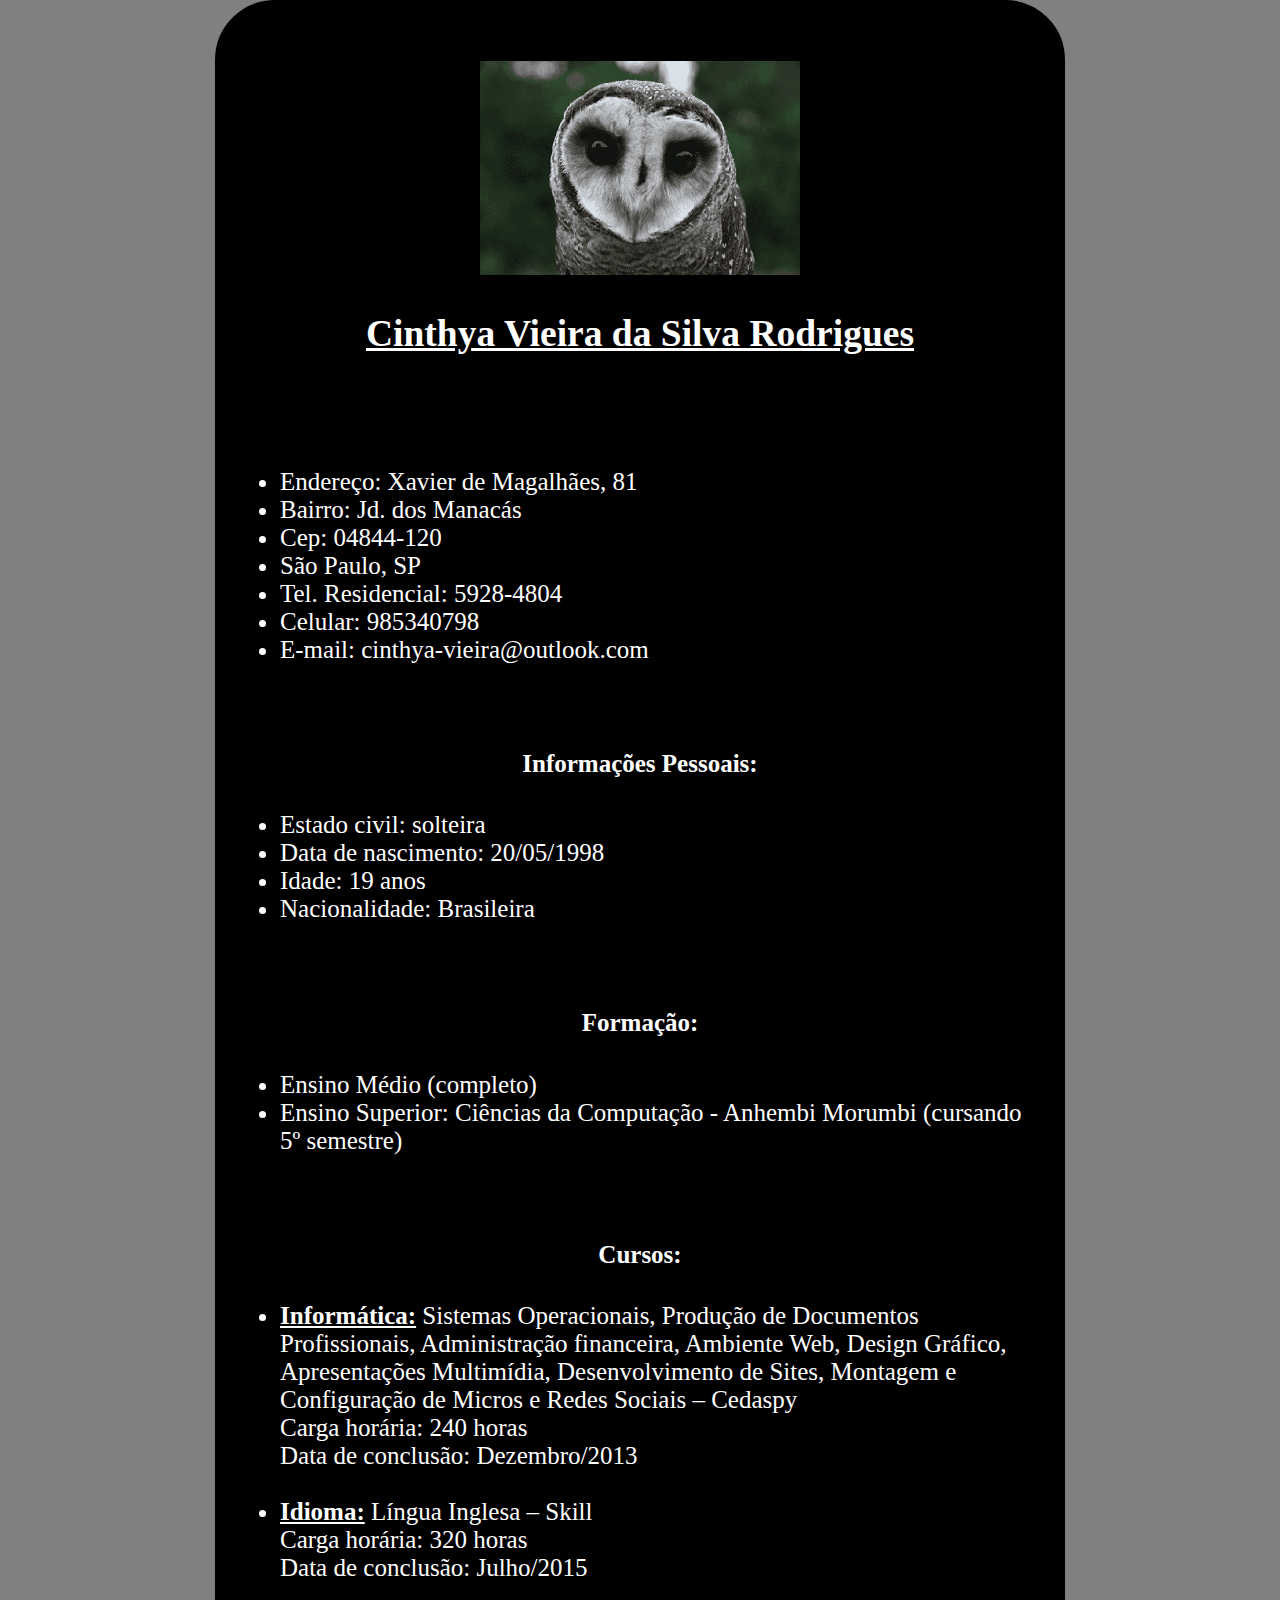
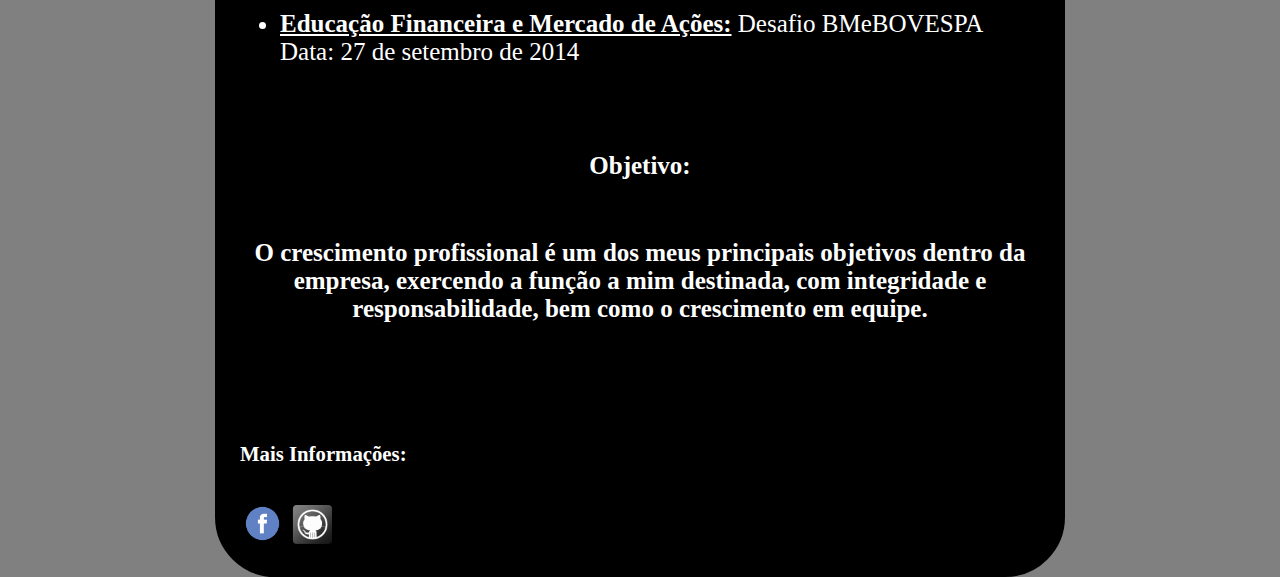
==== index.html @ 397bd707 "Add files via upload" ====
<!DOCTYPE html>
<html>

	<head>
	
		<title>Meu Currículo</title>
		<meta charset="utf-8">
		
		<link href="https://fonts.googleapis.com/css?family=Cinzel" rel="stylesheet"> 
		
		<link href="estilos/estilo.css" rel="stylesheet" type="text/css">
		
		<script type="text/javascript" src="js/javascript.js"></script>
		
	</head>
	
	<body >
		
		<br /><br />
	
		<header>

			<center><img src="imagens/avatar.jpg" alt= "Imagem" width="40%" height="40%"></center>
			<h2>Cinthya Vieira da Silva Rodrigues</h2>
			
		</header>
		
		<br /><br />
	
			<ul>
				<li>Endereço: Xavier de Magalhães, 81</li>
				<li>Bairro: Jd. dos Manacás</li>
				<li>Cep: 04844-120</li>
				<li>São Paulo, SP</li>
				<li>Tel. Residencial: 5928-4804</li>
				<li>Celular: 985340798</li>
				<li>E-mail: cinthya-vieira@outlook.com</li>
	    	</ul>
			
		<br />
		
				<h4>Informações Pessoais:</h4>
				
				<ul>
					<li>Estado civil: solteira</li>
					<li>Data de nascimento: 20/05/1998</li>
					<li>Idade: 19 anos</li>
					<li>Nacionalidade: Brasileira</li>
				</ul>
				
		<br />
			
				<h4>Formação:</h4>
				
				<ul>
					<li>Ensino Médio (completo)</li>
					<li>Ensino Superior: Ciências da Computação - Anhembi Morumbi (cursando 5º semestre)</li>
				</ul>
				
		<br />
			
				<h4>Cursos:</h4>
				
				<ul>
					<li><u><b>Informática:</b></u> Sistemas Operacionais, Produção de Documentos Profissionais, Administração financeira, Ambiente Web,
						Design Gráfico, Apresentações Multimídia, Desenvolvimento de Sites, Montagem e Configuração de Micros e Redes Sociais – Cedaspy<br />
						Carga horária: 240 horas<br />
						Data de conclusão: Dezembro/2013</li>
					<br />
					<li><u><b>Idioma:</b></u> Língua Inglesa – Skill<br />
						Carga horária: 320 horas<br />
						Data de conclusão: Julho/2015</li>
					<br />
					<li><u><b>Educação Financeira e Mercado de Ações:</b></u> Desafio BMeBOVESPA<br />
						Data: 27 de setembro de 2014</li>
				</ul>
				
		<br />
		
				<h4>Objetivo:</h4>
				<h6>O crescimento profissional é um dos meus principais objetivos dentro da empresa, exercendo a função a 
				mim destinada, com integridade e responsabilidade, bem como o crescimento em equipe.</h6>
			
		<br />
		
		<footer>
		
				<h5>Mais Informações:</h5>
				
				<a href="https://www.facebook.com/cinthya.vieira1" target="_blank"><img src="imagens\facebook.png" height="45" width="45" alt="facebook" /></a>
				<a href="" target="_blank"><img src="imagens\github2.png" height="43" width="43" alt="github" /></a>
				
		</footer>
		</font>
	</body>
</html>
---- estilos/estilo.css ----
html {
	background-color: #808080;
}

body {
	width: 800px;
	margin: 0 auto;
	padding: 0 20px 20px 20px;
	background-color: #000000;
	border: 5px solid black;
	border-radius: 60px;
	
}

body, h1, h4, li, header, h6, footer {
	font-family: 'Comic Sans MS';
	font-size: 25px;
	color: white;
	
}

h4, h2, h6 {
	text-align: center;
}

h2 {
	text-decoration: underline;
}

/*footer {
	margin: 0 auto;
}
*/
/*img{
	width: 40%;
	height: 40%;
	//position: absolute;
	
}*/
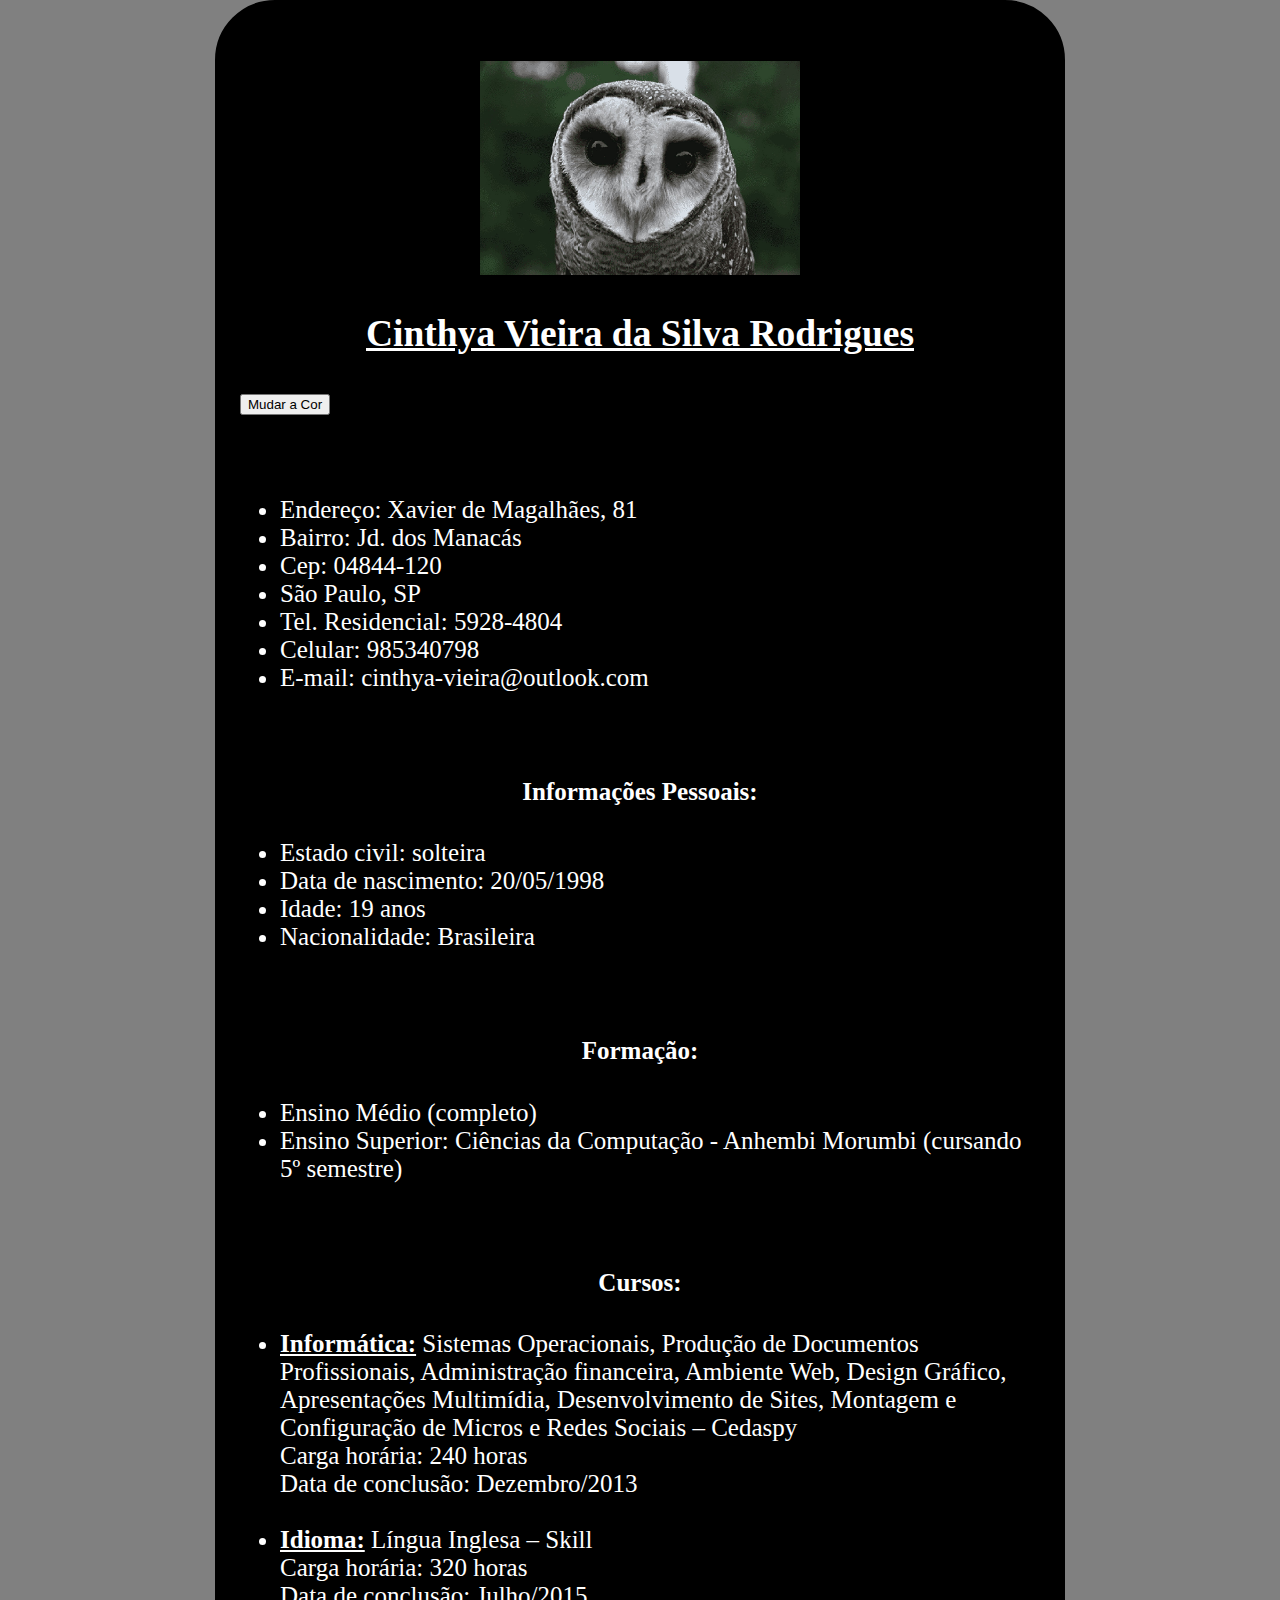
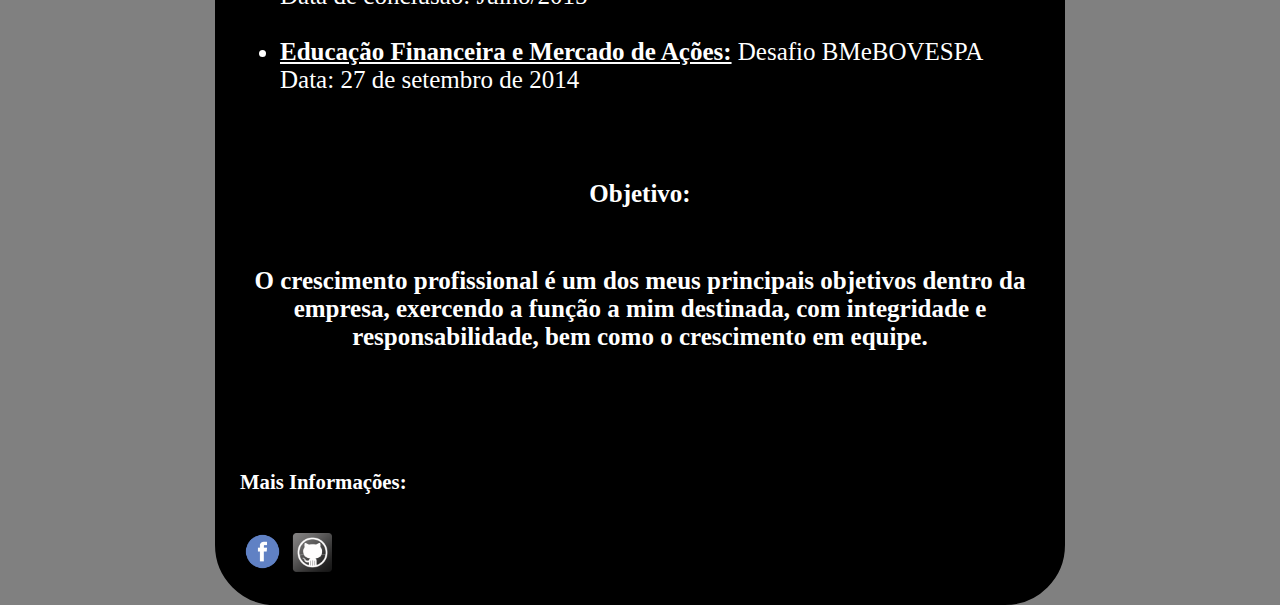
==== commit 66fe859d: "Add files via upload" ====
--- a/index.html
+++ b/index.html
@@ -22,6 +22,8 @@
 
 			<center><img src="imagens/avatar.jpg" alt= "Imagem" width="40%" height="40%"></center>
 			<h2>Cinthya Vieira da Silva Rodrigues</h2>
+			
+			<button onclick="funcao()"> Mudar a Cor </button>
 			
 		</header>
 		
@@ -88,7 +90,7 @@
 				<h5>Mais Informações:</h5>
 				
 				<a href="https://www.facebook.com/cinthya.vieira1" target="_blank"><img src="imagens\facebook.png" height="45" width="45" alt="facebook" /></a>
-				<a href="" target="_blank"><img src="imagens\github2.png" height="43" width="43" alt="github" /></a>
+				<a href="https://github.com/cinthya-vieira/cinthya-vieira.github.io" target="_blank"><img src="imagens\github2.png" height="43" width="43" alt="github" /></a>
 				
 		</footer>
 		</font>
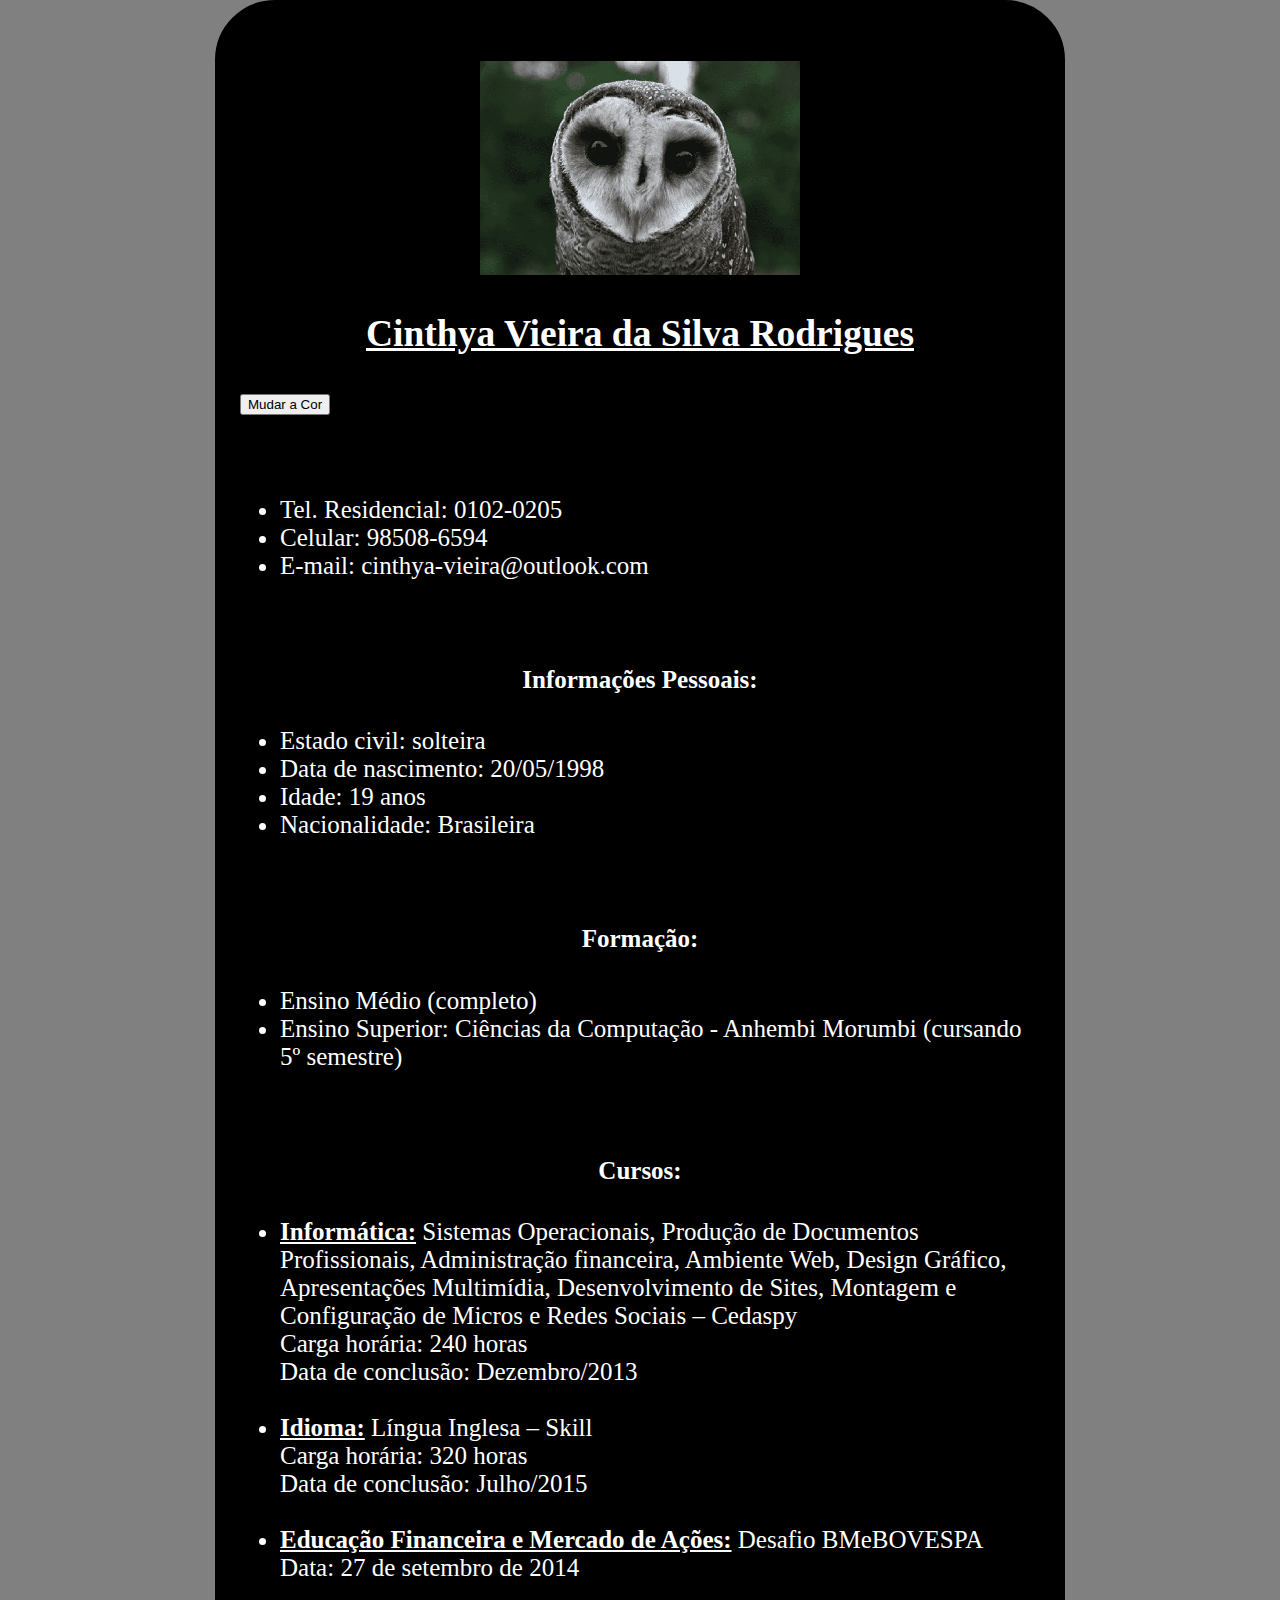
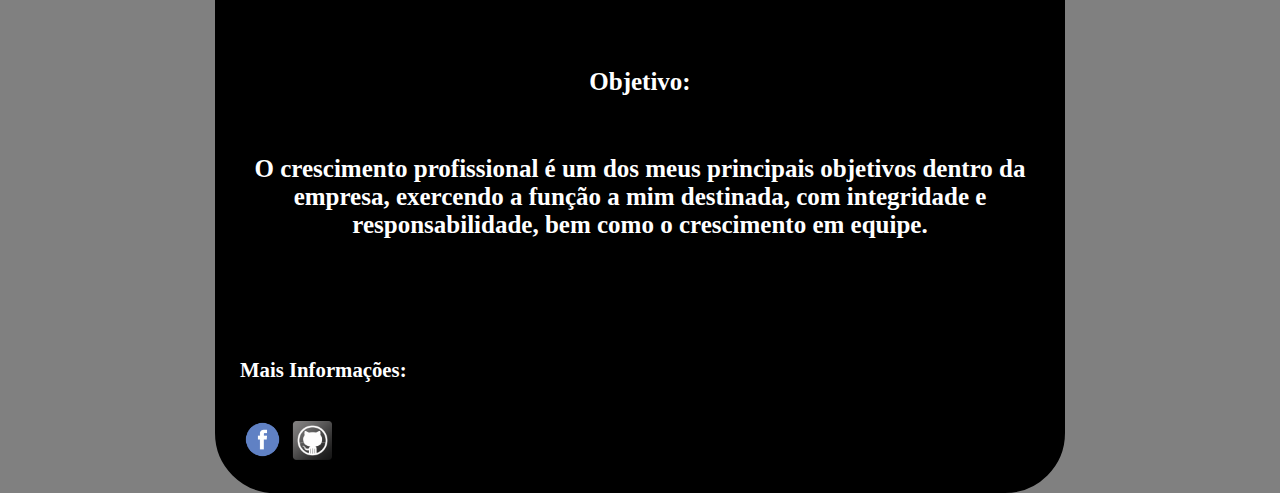
==== commit 5ce24ec5: "Add files via upload" ====
--- a/index.html
+++ b/index.html
@@ -30,12 +30,8 @@
 		<br /><br />
 	
 			<ul>
-				<li>Endereço: Xavier de Magalhães, 81</li>
-				<li>Bairro: Jd. dos Manacás</li>
-				<li>Cep: 04844-120</li>
-				<li>São Paulo, SP</li>
-				<li>Tel. Residencial: 5928-4804</li>
-				<li>Celular: 985340798</li>
+				<li>Tel. Residencial: 0102-0205</li>
+				<li>Celular: 98508-6594</li>
 				<li>E-mail: cinthya-vieira@outlook.com</li>
 	    	</ul>
 			
